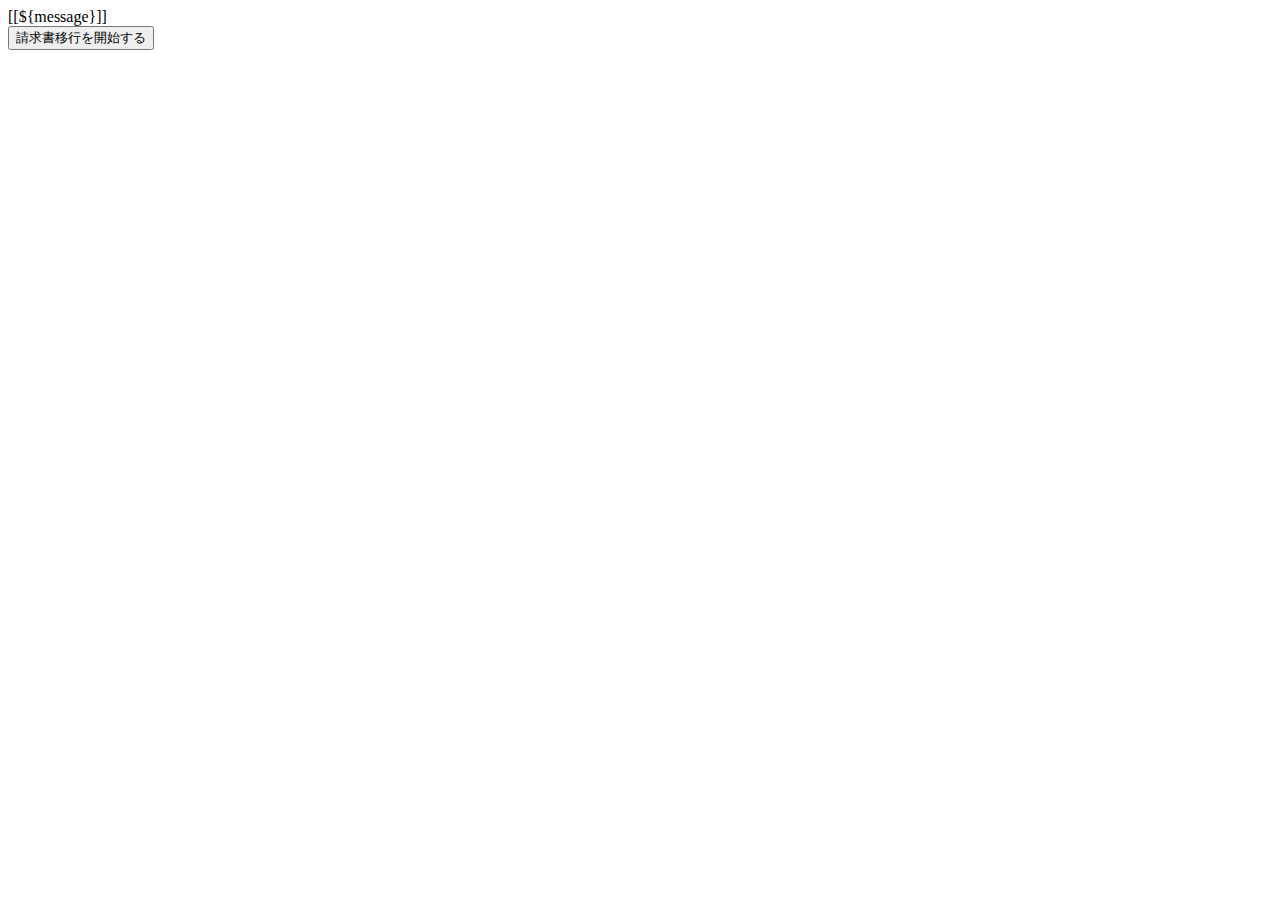
==== src/main/resources/templates/index.html @ ce306b14 "初回コミット" ====
<!DOCTYPE html>
<html xmlns:th="http://www.thymeleaf.org">

	<!-- library フラグメントの定義（JavaScript／CSS） -->
	<th:block th:fragment="library">
		<link rel="stylesheet" th:href="@{/css/main.css}">
	</th:block>

	<!--	main フラグメントの定義（メインコンテンツ）	-->
	<th:block th:fragment="main">
		<div id="index">
			<!-- 操作関系開始 -->
			<div class="control">
				<div th:if="${message}" class="alert arert-success">
					[[${message}]]
				</div>
				<form id="output_model" method="post" th:action="@{${req} + '/SetMaterial'}">
					<button form="output_model" type="submit" class="btn btn-primary">
						請求書移行を開始する
					</button>
				</form>
			</div>
			<!-- 操作関系終了 -->
			<!-- 一覧表示開始 -->
			<!-- 一覧表示終了 -->
		</div>
	</th:block>
</html>
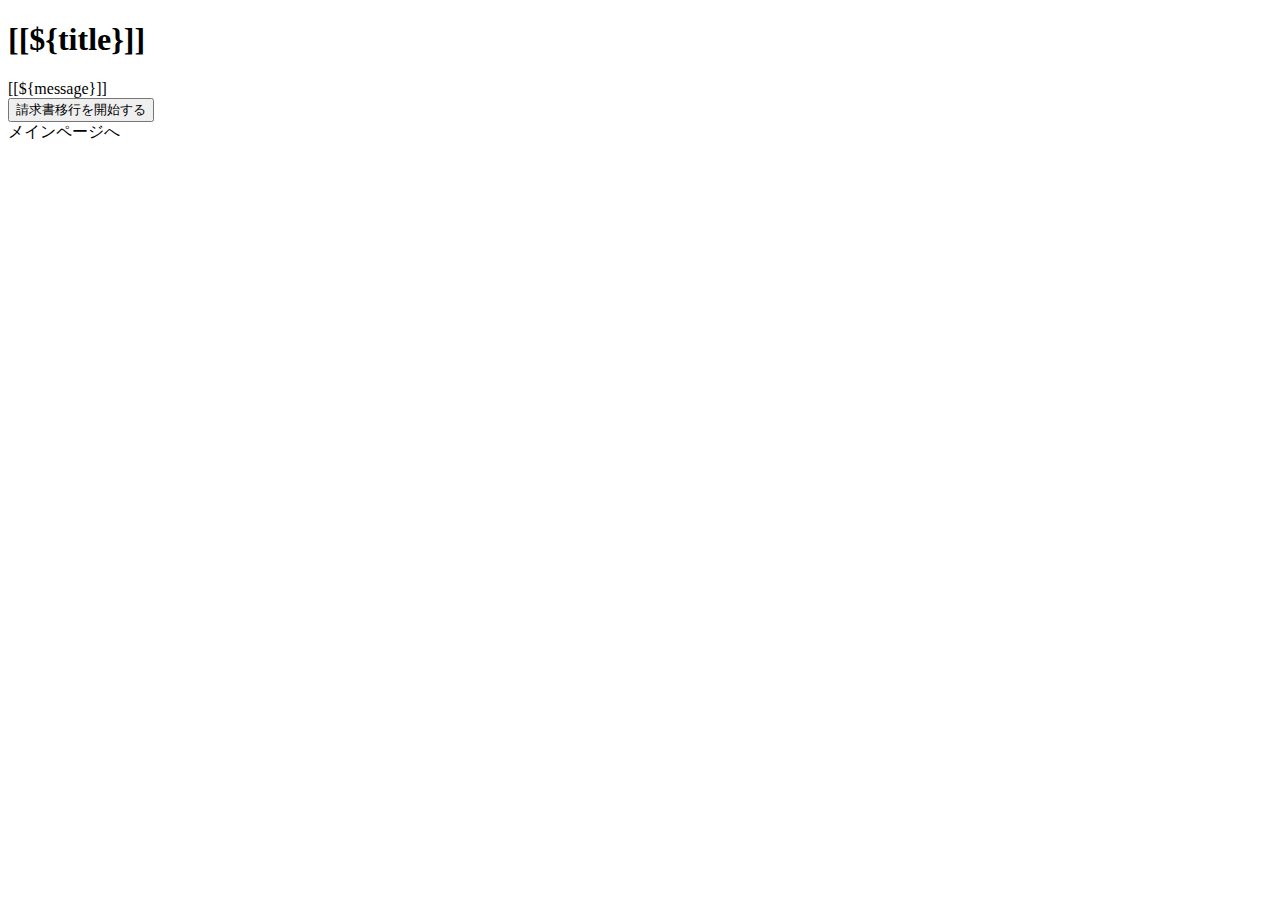
==== commit 93ad580d: "設定画面と アプリ（プロセス）終了機能作成" ====
--- a/src/main/resources/templates/index.html
+++ b/src/main/resources/templates/index.html
@@ -9,20 +9,30 @@
 	<!--	main フラグメントの定義（メインコンテンツ）	-->
 	<th:block th:fragment="main">
 		<div id="index">
+			<!-- ページタイトル表示 -->
+			<div class="title">
+				<h1 class="h2">[[${title}]]</h1>
+			</div>
 			<!-- 操作関系開始 -->
-			<div class="control">
+			<div class="control vertical">
 				<div th:if="${message}" class="alert arert-success">
 					[[${message}]]
 				</div>
-				<form id="output_model" method="post" th:action="@{${req} + '/SetMaterial'}">
-					<button form="output_model" type="submit" class="btn btn-primary">
-						請求書移行を開始する
-					</button>
-				</form>
+				<nav>
+					<form id="output_model" method="post" th:action="@{${req} + '/SetMaterial'}">
+						<button form="output_model" type="submit" class="btn btn-primary">
+							請求書移行を開始する
+						</button>
+					</form>
+				</nav>
 			</div>
 			<!-- 操作関系終了 -->
 			<!-- 一覧表示開始 -->
 			<!-- 一覧表示終了 -->
+			<!-- トップへ戻るリンク -->
+			<div class="to_index">
+				<a th:href="@{${req} + '/'}">メインページへ</a>
+			</div>
 		</div>
 	</th:block>
 </html>
